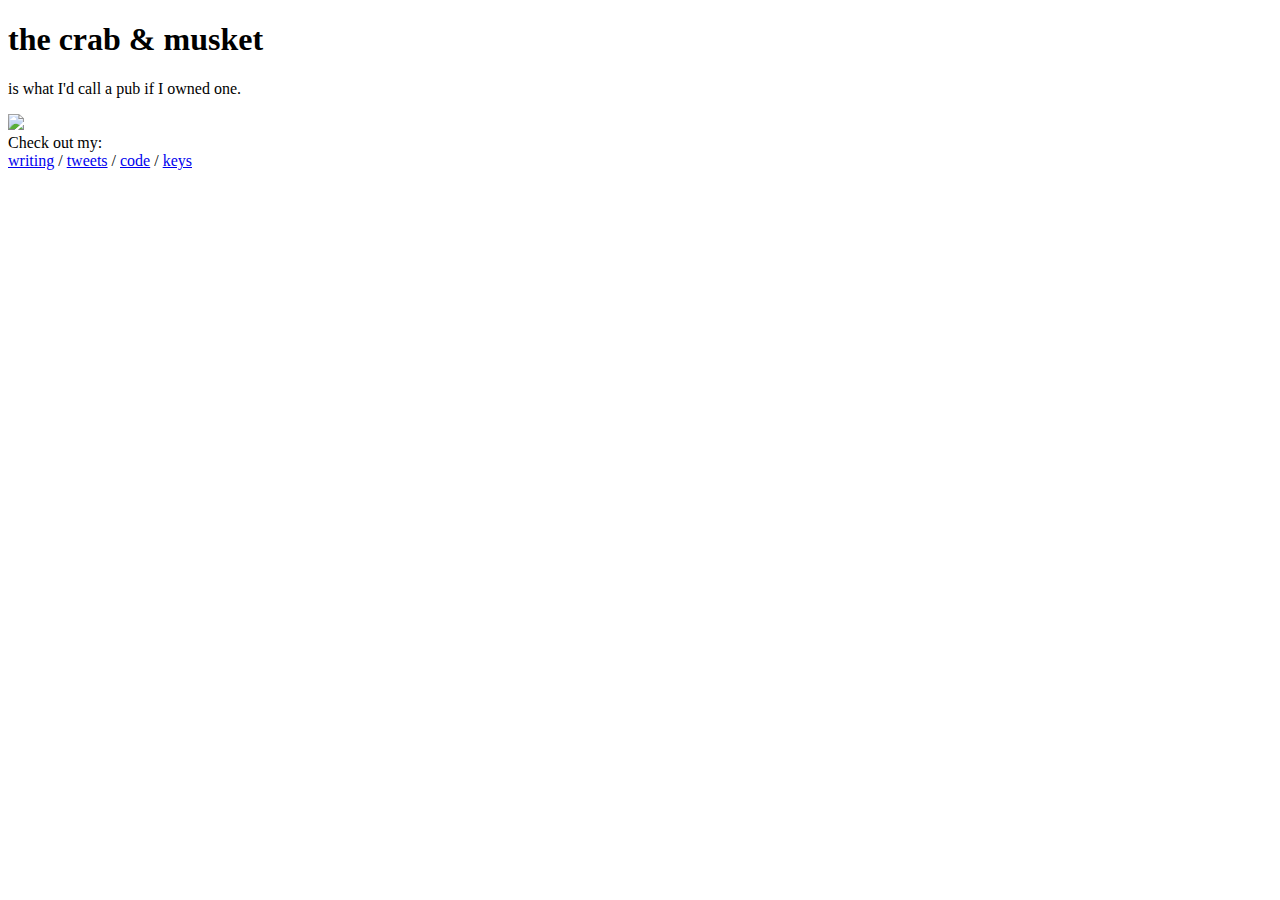
==== blog/layouts/index.html @ d15f5a55 "Condense font loading into one request" ====
<!doctype html>
<html lang="en">
  <head>
      <meta charset="utf-8">
      <meta http-equiv="x-ua-compatible" content="ie=edge">
      <title>the crab &amp; musket</title>
      <meta name="description" content="">
      <meta name="viewport" content="width=device-width, initial-scale=1">
      <link href="/css/main.css" rel="stylesheet">
  </head>

  <body>
    <div class="container">
      <h1 class="site-title">
        <span class="site-title__prefix">the</span>
        crab &amp; musket
      </h1>

      <p class="site-subtitle">is what I'd call a pub if I owned one.</p>

      <img class="site-avatar" src="https://secure.gravatar.com/avatar/3fc8dc67b90083ba270eec63629bdd98?s=150"></img>

      <div class="links">
        <div>Check out my:</div>
        <a class="seamless" href="/blog">writing</a> /
        <a class="seamless" href="https://twitter.com/crabmusket">tweets</a> /
        <a class="seamless" href="https://github.com/crabmusket">code</a> /
        <a class="seamless" href="https://keybase.io/crabmusket">keys</a>
      </div>
    </div>

    <link href="https://fonts.googleapis.com/css?family=Averia+Serif+Libre|PT+Serif:400,400i" rel="stylesheet">
  </body>
</html>
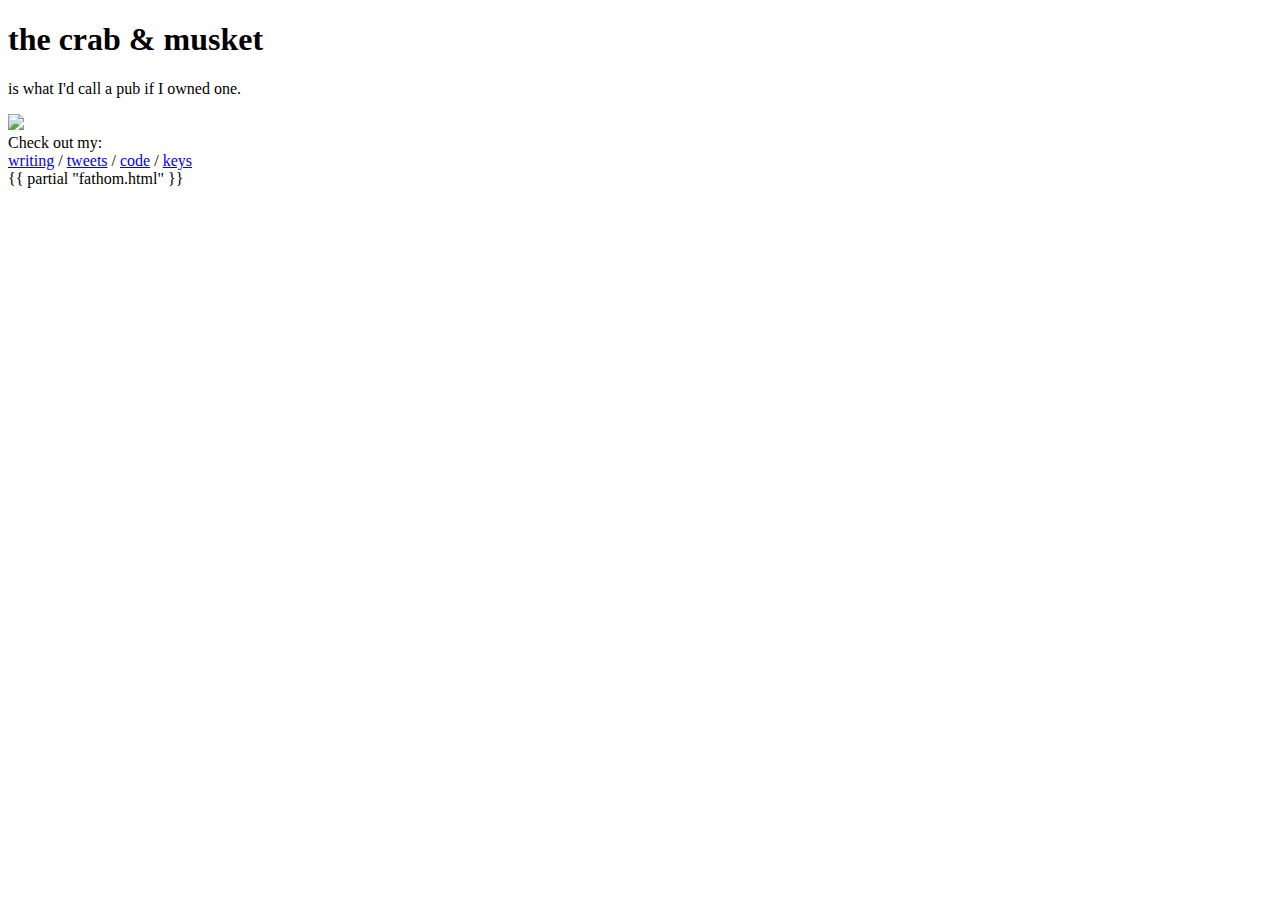
==== commit 971057e1: "Add Fathom" ====
--- a/blog/layouts/index.html
+++ b/blog/layouts/index.html
@@ -1,34 +1,38 @@
 <!doctype html>
 <html lang="en">
-  <head>
-      <meta charset="utf-8">
-      <meta http-equiv="x-ua-compatible" content="ie=edge">
-      <title>the crab &amp; musket</title>
-      <meta name="description" content="">
-      <meta name="viewport" content="width=device-width, initial-scale=1">
-      <link href="/css/main.css" rel="stylesheet">
-  </head>
 
-  <body>
-    <div class="container">
-      <h1 class="site-title">
+<head>
+  <meta charset="utf-8">
+  <meta http-equiv="x-ua-compatible" content="ie=edge">
+  <title>the crab &amp; musket</title>
+  <meta name="description" content="">
+  <meta name="viewport" content="width=device-width, initial-scale=1">
+  <link href="/css/main.css" rel="stylesheet">
+</head>
+
+<body>
+  <div class="container">
+    <h1 class="site-title">
         <span class="site-title__prefix">the</span>
         crab &amp; musket
       </h1>
 
-      <p class="site-subtitle">is what I'd call a pub if I owned one.</p>
+    <p class="site-subtitle">is what I'd call a pub if I owned one.</p>
 
-      <img class="site-avatar" src="https://secure.gravatar.com/avatar/3fc8dc67b90083ba270eec63629bdd98?s=150"></img>
+    <img class="site-avatar" src="https://secure.gravatar.com/avatar/3fc8dc67b90083ba270eec63629bdd98?s=150"></img>
 
-      <div class="links">
-        <div>Check out my:</div>
-        <a class="seamless" href="/blog">writing</a> /
-        <a class="seamless" href="https://twitter.com/crabmusket">tweets</a> /
-        <a class="seamless" href="https://github.com/crabmusket">code</a> /
-        <a class="seamless" href="https://keybase.io/crabmusket">keys</a>
-      </div>
+    <div class="links">
+      <div>Check out my:</div>
+      <a class="seamless" href="/blog">writing</a> /
+      <a class="seamless" href="https://twitter.com/crabmusket">tweets</a> /
+      <a class="seamless" href="https://github.com/crabmusket">code</a> /
+      <a class="seamless" href="https://keybase.io/crabmusket">keys</a>
     </div>
+  </div>
 
-    <link href="https://fonts.googleapis.com/css?family=Averia+Serif+Libre|PT+Serif:400,400i" rel="stylesheet">
-  </body>
+  <link href="https://fonts.googleapis.com/css?family=Averia+Serif+Libre|PT+Serif:400,400i" rel="stylesheet">
+
+  {{ partial "fathom.html" }}
+</body>
+
 </html>
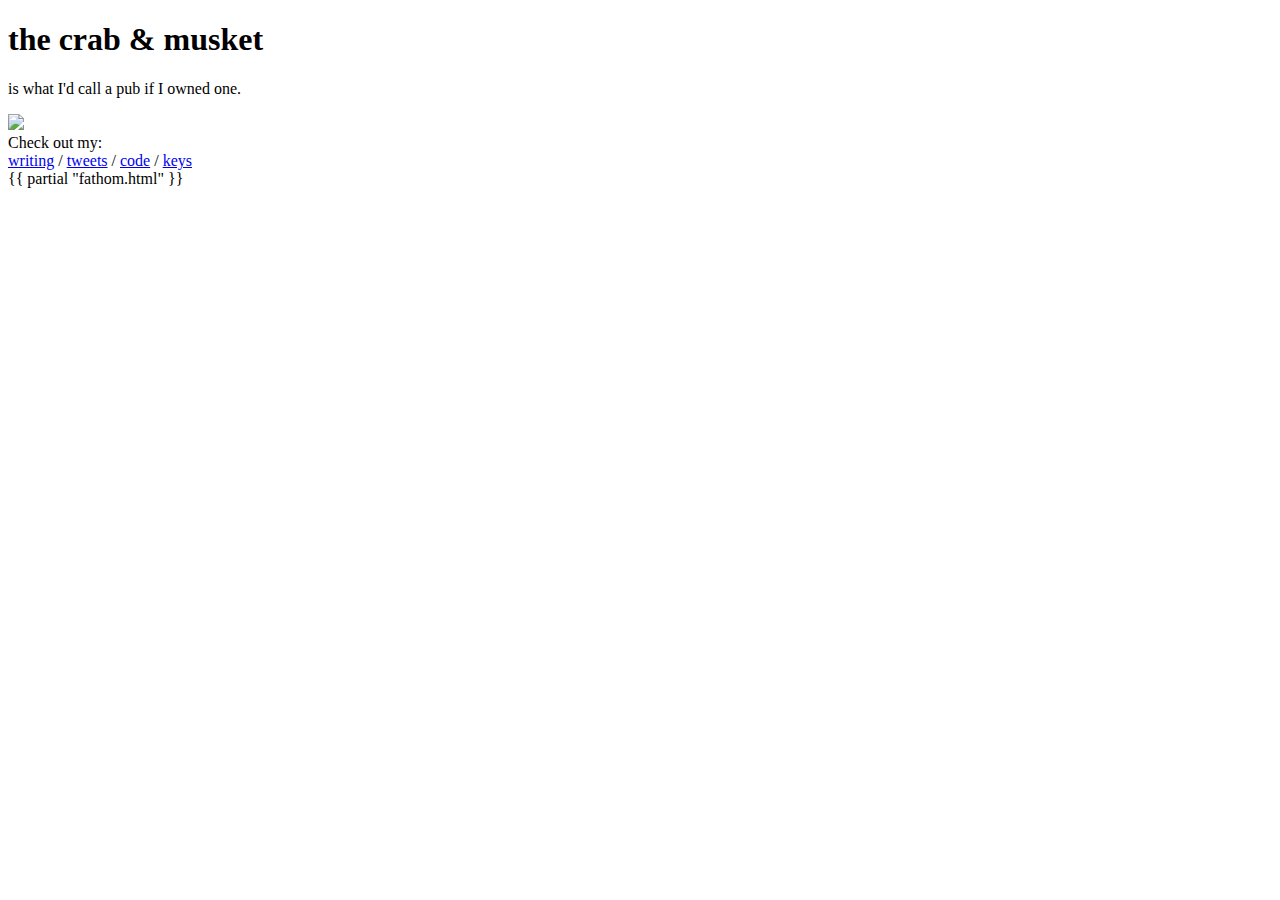
==== commit 419075b8: "Better profile image" ====
--- a/blog/layouts/index.html
+++ b/blog/layouts/index.html
@@ -19,18 +19,16 @@
 
     <p class="site-subtitle">is what I'd call a pub if I owned one.</p>
 
-    <img class="site-avatar" src="https://secure.gravatar.com/avatar/3fc8dc67b90083ba270eec63629bdd98?s=150"></img>
+    <img class="site-avatar" src="/images/self.jpg"></img>
 
     <div class="links">
       <div>Check out my:</div>
       <a class="seamless" href="/blog">writing</a> /
-      <a class="seamless" href="https://twitter.com/crabmusket">tweets</a> /
-      <a class="seamless" href="https://github.com/crabmusket">code</a> /
+      <a class="seamless" href="https://twitter.com/crabmusket" rel="me">tweets</a> /
+      <a class="seamless" href="https://github.com/crabmusket" rel="me">code</a> /
       <a class="seamless" href="https://keybase.io/crabmusket">keys</a>
     </div>
   </div>
-
-  <link href="https://fonts.googleapis.com/css?family=Averia+Serif+Libre|PT+Serif:400,400i" rel="stylesheet">
 
   {{ partial "fathom.html" }}
 </body>
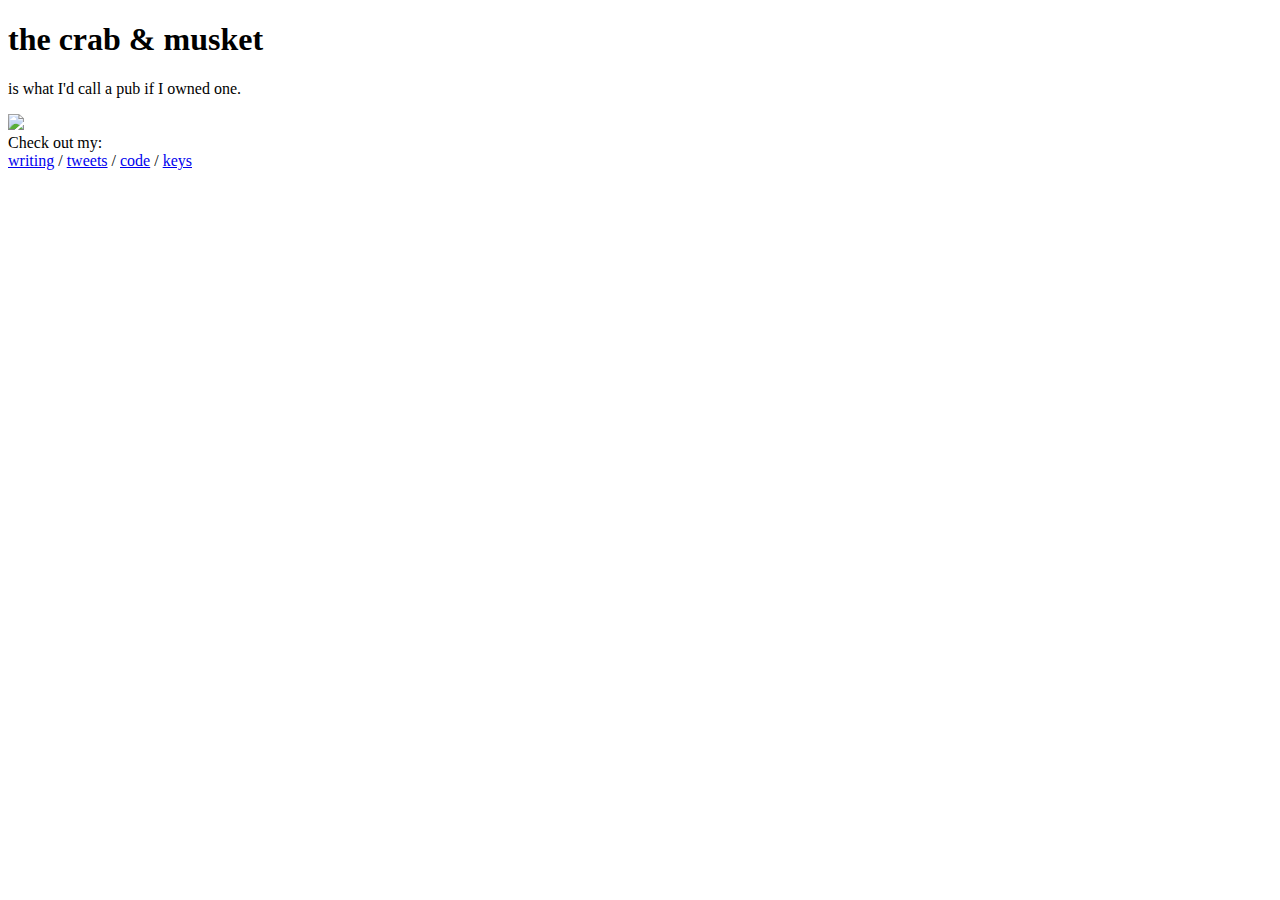
==== commit 258bcc74: "- fathom" ====
--- a/blog/layouts/index.html
+++ b/blog/layouts/index.html
@@ -29,8 +29,6 @@
       <a class="seamless" href="https://keybase.io/crabmusket">keys</a>
     </div>
   </div>
-
-  {{ partial "fathom.html" }}
 </body>
 
 </html>
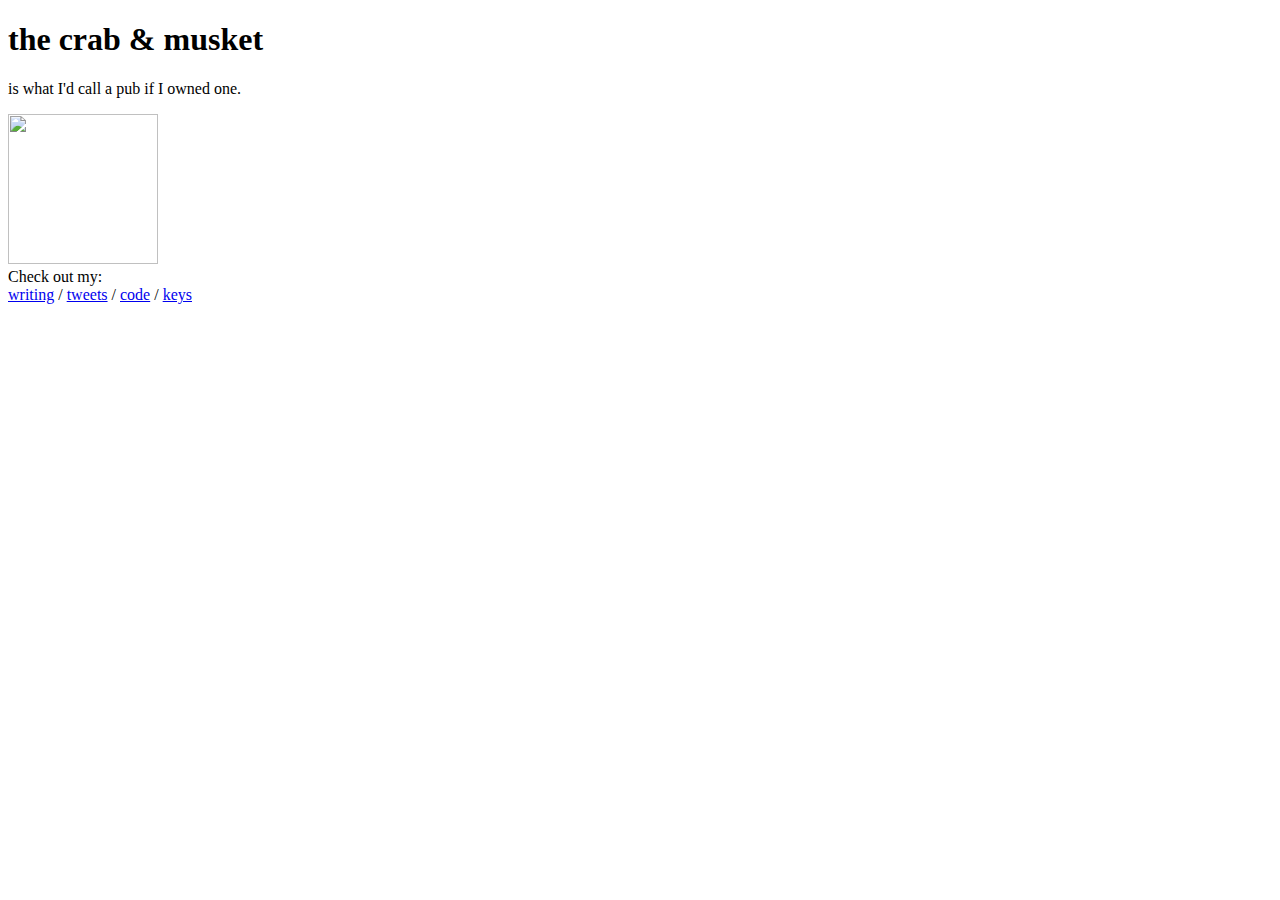
==== commit de03c2fb: "Fix main image size" ====
--- a/blog/layouts/index.html
+++ b/blog/layouts/index.html
@@ -19,7 +19,7 @@
 
     <p class="site-subtitle">is what I'd call a pub if I owned one.</p>
 
-    <img class="site-avatar" src="/images/self.jpg"></img>
+    <img class="site-avatar" width="150px" height="150px" src="/images/self.jpg"></img>
 
     <div class="links">
       <div>Check out my:</div>
